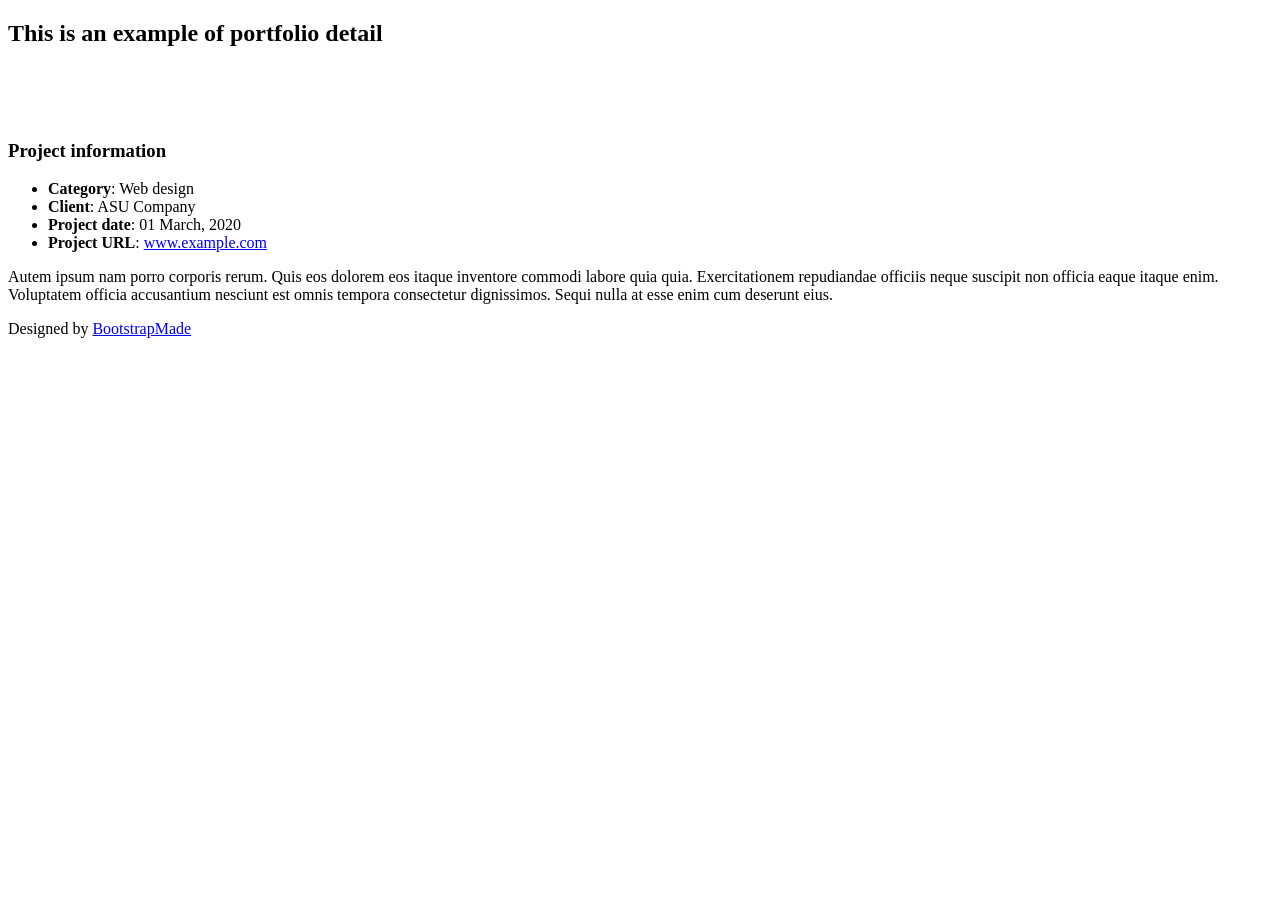
==== portfolio-details.html @ 8183f125 "Add files via upload" ====
<!DOCTYPE html>
<html lang="en">

<head>
  <meta charset="utf-8">
  <meta content="width=device-width, initial-scale=1.0" name="viewport">

  <title>Portfolio Details - Personal Bootstrap Template</title>
  <meta content="" name="description">
  <meta content="" name="keywords">

  <!-- Favicons -->
  <link href="assets/img/favicon.png" rel="icon">
  <link href="assets/img/apple-touch-icon.png" rel="apple-touch-icon">

  <!-- Google Fonts -->
  <link href="https://fonts.googleapis.com/css?family=Open+Sans:300,300i,400,400i,600,600i,700,700i|Raleway:300,300i,400,400i,500,500i,600,600i,700,700i|Poppins:300,300i,400,400i,500,500i,600,600i,700,700i" rel="stylesheet">

  <!-- Vendor CSS Files -->
  <link href="assets/vendor/bootstrap/css/bootstrap.min.css" rel="stylesheet">
  <link href="assets/vendor/bootstrap-icons/bootstrap-icons.css" rel="stylesheet">
  <link href="assets/vendor/boxicons/css/boxicons.min.css" rel="stylesheet">
  <link href="assets/vendor/glightbox/css/glightbox.min.css" rel="stylesheet">
  <link href="assets/vendor/remixicon/remixicon.css" rel="stylesheet">
  <link href="assets/vendor/swiper/swiper-bundle.min.css" rel="stylesheet">

  <!-- Template Main CSS File -->
  <link href="assets/css/style.css" rel="stylesheet">

  <!-- =======================================================
  * Template Name: Personal - v4.7.0
  * Template URL: https://bootstrapmade.com/personal-free-resume-bootstrap-template/
  * Author: BootstrapMade.com
  * License: https://bootstrapmade.com/license/
  ======================================================== -->
</head>

<body>

  <main id="main">

    <!-- ======= Portfolio Details ======= -->
    <div id="portfolio-details" class="portfolio-details">
      <div class="container">

        <div class="row">

          <div class="col-lg-8">
            <h2 class="portfolio-title">This is an example of portfolio detail</h2>

            <div class="portfolio-details-slider swiper">
              <div class="swiper-wrapper align-items-center">

                <div class="swiper-slide">
                  <img src="assets/img/portfolio/portfolio-details-1.jpg" alt="">
                </div>

                <div class="swiper-slide">
                  <img src="assets/img/portfolio/portfolio-details-2.jpg" alt="">
                </div>

                <div class="swiper-slide">
                  <img src="assets/img/portfolio/portfolio-details-3.jpg" alt="">
                </div>

              </div>
              <div class="swiper-pagination"></div>
            </div>

          </div>

          <div class="col-lg-4 portfolio-info">
            <h3>Project information</h3>
            <ul>
              <li><strong>Category</strong>: Web design</li>
              <li><strong>Client</strong>: ASU Company</li>
              <li><strong>Project date</strong>: 01 March, 2020</li>
              <li><strong>Project URL</strong>: <a href="#">www.example.com</a></li>
            </ul>

            <p>
              Autem ipsum nam porro corporis rerum. Quis eos dolorem eos itaque inventore commodi labore quia quia. Exercitationem repudiandae officiis neque suscipit non officia eaque itaque enim. Voluptatem officia accusantium nesciunt est omnis tempora consectetur dignissimos. Sequi nulla at esse enim cum deserunt eius.
            </p>
          </div>

        </div>

      </div>
    </div><!-- End Portfolio Details -->

  </main><!-- End #main -->

  <div class="credits">
    <!-- All the links in the footer should remain intact. -->
    <!-- You can delete the links only if you purchased the pro version. -->
    <!-- Licensing information: https://bootstrapmade.com/license/ -->
    <!-- Purchase the pro version with working PHP/AJAX contact form: https://bootstrapmade.com/personal-free-resume-bootstrap-template/ -->
    Designed by <a href="https://bootstrapmade.com/">BootstrapMade</a>
  </div>

  <!-- Vendor JS Files -->
  <script src="assets/vendor/purecounter/purecounter.js"></script>
  <script src="assets/vendor/bootstrap/js/bootstrap.bundle.min.js"></script>
  <script src="assets/vendor/glightbox/js/glightbox.min.js"></script>
  <script src="assets/vendor/isotope-layout/isotope.pkgd.min.js"></script>
  <script src="assets/vendor/swiper/swiper-bundle.min.js"></script>
  <script src="assets/vendor/waypoints/noframework.waypoints.js"></script>
  <script src="assets/vendor/php-email-form/validate.js"></script>

  <!-- Template Main JS File -->
  <script src="assets/js/main.js"></script>

</body>

</html>
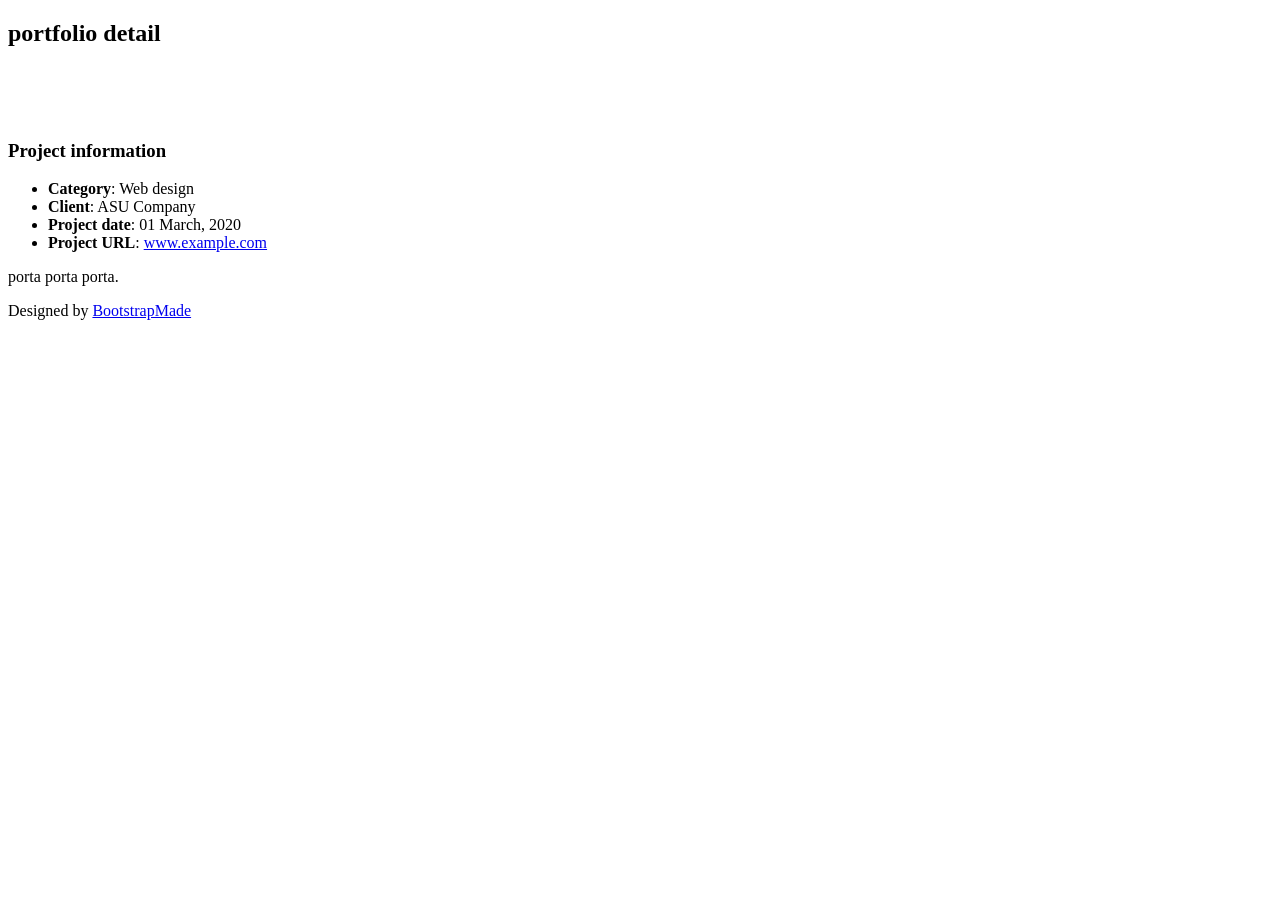
==== commit 73cb38f2: "Update" ====
--- a/portfolio-details.html
+++ b/portfolio-details.html
@@ -46,7 +46,7 @@
         <div class="row">
 
           <div class="col-lg-8">
-            <h2 class="portfolio-title">This is an example of portfolio detail</h2>
+            <h2 class="portfolio-title">portfolio detail</h2>
 
             <div class="portfolio-details-slider swiper">
               <div class="swiper-wrapper align-items-center">
@@ -79,7 +79,7 @@
             </ul>
 
             <p>
-              Autem ipsum nam porro corporis rerum. Quis eos dolorem eos itaque inventore commodi labore quia quia. Exercitationem repudiandae officiis neque suscipit non officia eaque itaque enim. Voluptatem officia accusantium nesciunt est omnis tempora consectetur dignissimos. Sequi nulla at esse enim cum deserunt eius.
+              porta porta porta.
             </p>
           </div>
 
--- a/assets/css/style.css
+++ b/assets/css/style.css
@@ -0,0 +1,1030 @@
+/**
+* Template Name: Personal - v4.7.0
+* Template URL: https://bootstrapmade.com/personal-free-resume-bootstrap-template/
+* Author: BootstrapMade.com
+* License: https://bootstrapmade.com/license/
+*/
+
+/*--------------------------------------------------------------
+# General
+--------------------------------------------------------------*/
+body {
+  font-family: "Open Sans", sans-serif;
+  background-color: #040404;
+  color: #fff;
+  position: relative;
+  background: transparent;
+}
+body::before {
+  content: "";
+  position: fixed;
+  background: #040404 url("../img/bg.jpg") top right no-repeat;
+  background-size: cover;
+  left: 0;
+  right: 0;
+  top: 0;
+  height: 100vh;
+  z-index: -1;
+}
+@media (min-width: 1024px) {
+  body::before {
+    background-attachment: fixed;
+  }
+}
+
+a {
+  color: #18d26e;
+  text-decoration: none;
+}
+
+a:hover {
+  color: #35e888;
+  text-decoration: none;
+}
+
+h1, h2, h3, h4, h5, h6 {
+  font-family: "Raleway", sans-serif;
+}
+
+/*--------------------------------------------------------------
+# Header
+--------------------------------------------------------------*/
+#header {
+  transition: ease-in-out 0.3s;
+  position: relative;
+  height: 100vh;
+  display: flex;
+  align-items: center;
+  z-index: 997;
+  overflow-y: auto;
+}
+#header * {
+  transition: ease-in-out 0.3s;
+}
+#header h1 {
+  font-size: 48px;
+  margin: 0;
+  padding: 0;
+  line-height: 1;
+  font-weight: 700;
+  font-family: "Poppins", sans-serif;
+}
+#header h1 a, #header h1 a:hover {
+  color: #fff;
+  line-height: 1;
+  display: inline-block;
+}
+#header h2 {
+  font-size: 24px;
+  margin-top: 20px;
+  color: rgba(255, 255, 255, 0.8);
+}
+#header h2 span {
+  color: #fff;
+  border-bottom: 2px solid #18d26e;
+  padding-bottom: 6px;
+}
+#header img {
+  padding: 0;
+  margin: 0;
+}
+#header .social-links {
+  margin-top: 40px;
+  display: flex;
+}
+#header .social-links a {
+  font-size: 16px;
+  display: flex;
+  justify-content: center;
+  align-items: center;
+  background: rgba(255, 255, 255, 0.1);
+  color: #fff;
+  line-height: 1;
+  margin-right: 8px;
+  border-radius: 50%;
+  width: 40px;
+  height: 40px;
+}
+#header .social-links a:hover {
+  background: #18d26e;
+}
+@media (max-width: 992px) {
+  #header h1 {
+    font-size: 36px;
+  }
+  #header h2 {
+    font-size: 20px;
+    line-height: 30px;
+  }
+  #header .social-links {
+    margin-top: 15px;
+  }
+  #header .container {
+    display: flex;
+    flex-direction: column;
+    align-items: center;
+  }
+}
+
+/* Header Top */
+#header.header-top {
+  height: 80px;
+  position: fixed;
+  left: 0;
+  top: 0;
+  right: 0;
+  background: rgba(0, 0, 0, 0.9);
+}
+#header.header-top .social-links, #header.header-top h2 {
+  display: none;
+}
+#header.header-top h1 {
+  margin-right: auto;
+  font-size: 36px;
+}
+#header.header-top .container {
+  display: flex;
+  align-items: center;
+}
+#header.header-top .navbar {
+  margin: 0;
+}
+@media (max-width: 768px) {
+  #header.header-top {
+    height: 60px;
+  }
+  #header.header-top h1 {
+    font-size: 26px;
+  }
+}
+
+/*--------------------------------------------------------------
+# Navigation Menu
+--------------------------------------------------------------*/
+/**
+* Desktop Navigation 
+*/
+.navbar {
+  padding: 0;
+  margin-top: 35px;
+}
+.navbar ul {
+  margin: 0;
+  padding: 0;
+  display: flex;
+  list-style: none;
+  align-items: center;
+}
+.navbar li {
+  position: relative;
+}
+.navbar li + li {
+  margin-left: 30px;
+}
+.navbar a, .navbar a:focus {
+  display: flex;
+  align-items: center;
+  justify-content: space-between;
+  padding: 0;
+  font-family: "Poppins", sans-serif;
+  font-size: 16px;
+  font-weight: 400;
+  color: rgba(255, 255, 255, 0.7);
+  white-space: nowrap;
+  transition: 0.3s;
+}
+.navbar a i, .navbar a:focus i {
+  font-size: 12px;
+  line-height: 0;
+  margin-left: 5px;
+}
+.navbar a:before {
+  content: "";
+  position: absolute;
+  width: 0;
+  height: 2px;
+  bottom: -4px;
+  left: 0;
+  background-color: #18d26e;
+  visibility: hidden;
+  width: 0px;
+  transition: all 0.3s ease-in-out 0s;
+}
+.navbar a:hover:before, .navbar li:hover > a:before, .navbar .active:before {
+  visibility: visible;
+  width: 25px;
+}
+.navbar a:hover, .navbar .active, .navbar .active:focus, .navbar li:hover > a {
+  color: #fff;
+}
+
+/**
+* Mobile Navigation 
+*/
+.mobile-nav-toggle {
+  color: #fff;
+  font-size: 28px;
+  cursor: pointer;
+  display: none;
+  line-height: 0;
+  transition: 0.5s;
+  position: fixed;
+  right: 15px;
+  top: 15px;
+}
+
+@media (max-width: 991px) {
+  .mobile-nav-toggle {
+    display: block;
+  }
+
+  .navbar ul {
+    display: none;
+  }
+}
+.navbar-mobile {
+  position: fixed;
+  overflow: hidden;
+  top: 0;
+  right: 0;
+  left: 0;
+  bottom: 0;
+  background: rgba(0, 0, 0, 0.9);
+  transition: 0.3s;
+  z-index: 999;
+  margin-top: 0;
+}
+.navbar-mobile .mobile-nav-toggle {
+  position: absolute;
+  top: 15px;
+  right: 15px;
+}
+.navbar-mobile ul {
+  display: block;
+  position: absolute;
+  top: 55px;
+  right: 15px;
+  bottom: 45px;
+  left: 15px;
+  padding: 10px 0;
+  overflow-y: auto;
+  transition: 0.3s;
+  border: 2px solid rgba(255, 255, 255, 0.2);
+}
+.navbar-mobile li {
+  padding: 12px 20px;
+}
+.navbar-mobile li + li {
+  margin: 0;
+}
+.navbar-mobile a, .navbar-mobile a:focus {
+  font-size: 16px;
+  position: relative;
+}
+
+/*--------------------------------------------------------------
+# Sections General
+--------------------------------------------------------------*/
+section {
+  overflow: hidden;
+  position: absolute;
+  width: 100%;
+  top: 140px;
+  bottom: 100%;
+  opacity: 0;
+  transition: ease-in-out 0.4s;
+  z-index: 2;
+}
+section.section-show {
+  top: 100px;
+  bottom: auto;
+  opacity: 1;
+  padding-bottom: 45px;
+}
+section .container {
+  background: rgba(0, 0, 0, 0.9);
+  padding: 30px;
+}
+@media (max-width: 768px) {
+  section {
+    top: 120px;
+  }
+  section.section-show {
+    top: 80px;
+  }
+}
+
+.section-title h2 {
+  font-size: 14px;
+  font-weight: 500;
+  padding: 0;
+  line-height: 1px;
+  margin: 0 0 20px 0;
+  letter-spacing: 2px;
+  text-transform: uppercase;
+  color: #aaaaaa;
+  font-family: "Poppins", sans-serif;
+}
+.section-title h2::after {
+  content: "";
+  width: 120px;
+  height: 1px;
+  display: inline-block;
+  background: #4ceb95;
+  margin: 4px 10px;
+}
+.section-title p {
+  margin: 0;
+  margin: -15px 0 15px 0;
+  font-size: 36px;
+  font-weight: 700;
+  text-transform: uppercase;
+  font-family: "Poppins", sans-serif;
+  color: #fff;
+}
+
+/*--------------------------------------------------------------
+# About
+--------------------------------------------------------------*/
+.about-me .content h3 {
+  font-weight: 700;
+  font-size: 26px;
+  color: #18d26e;
+}
+.about-me .content ul {
+  list-style: none;
+  padding: 0;
+}
+.about-me .content ul li {
+  margin-bottom: 20px;
+  display: flex;
+  align-items: center;
+}
+.about-me .content ul strong {
+  margin-right: 10px;
+}
+.about-me .content ul i {
+  font-size: 16px;
+  margin-right: 5px;
+  color: #18d26e;
+  line-height: 0;
+}
+.about-me .content p:last-child {
+  margin-bottom: 0;
+}
+
+/*--------------------------------------------------------------
+# Counts
+--------------------------------------------------------------*/
+.counts {
+  padding: 70px 0 60px;
+}
+.counts .count-box {
+  padding: 30px 30px 25px 30px;
+  width: 100%;
+  position: relative;
+  text-align: center;
+  background: rgba(255, 255, 255, 0.08);
+}
+.counts .count-box i {
+  position: absolute;
+  top: -25px;
+  left: 50%;
+  transform: translateX(-50%);
+  font-size: 24px;
+  background: rgba(255, 255, 255, 0.1);
+  padding: 12px;
+  color: #18d26e;
+  border-radius: 50px;
+  line-height: 0;
+}
+.counts .count-box span {
+  font-size: 36px;
+  display: block;
+  font-weight: 600;
+  color: #fff;
+}
+.counts .count-box p {
+  padding: 0;
+  margin: 0;
+  font-family: "Raleway", sans-serif;
+  font-size: 14px;
+}
+
+/*--------------------------------------------------------------
+# Skills
+--------------------------------------------------------------*/
+.skills .progress {
+  height: 60px;
+  display: block;
+  background: none;
+  border-radius: 0;
+}
+.skills .progress .skill {
+  padding: 10px 0;
+  margin: 0;
+  text-transform: uppercase;
+  display: block;
+  font-weight: 600;
+  font-family: "Poppins", sans-serif;
+  color: #fff;
+}
+.skills .progress .skill .val {
+  float: right;
+  font-style: normal;
+}
+.skills .progress-bar-wrap {
+  background: rgba(255, 255, 255, 0.2);
+}
+.skills .progress-bar {
+  width: 1px;
+  height: 10px;
+  transition: 0.9s;
+  background-color: #18d26e;
+}
+
+/*--------------------------------------------------------------
+# Interests
+--------------------------------------------------------------*/
+.interests .icon-box {
+  display: flex;
+  align-items: center;
+  padding: 20px;
+  background: rgba(255, 255, 255, 0.08);
+  transition: ease-in-out 0.3s;
+}
+.interests .icon-box i {
+  font-size: 32px;
+  padding-right: 10px;
+  line-height: 1;
+}
+.interests .icon-box h3 {
+  font-weight: 700;
+  margin: 0;
+  padding: 0;
+  line-height: 1;
+  font-size: 16px;
+  color: #fff;
+}
+.interests .icon-box:hover {
+  background: rgba(255, 255, 255, 0.12);
+}
+
+/*--------------------------------------------------------------
+# Testimonials
+--------------------------------------------------------------*/
+.testimonials .testimonials-carousel, .testimonials .testimonials-slider {
+  overflow: hidden;
+}
+.testimonials .testimonial-item {
+  box-sizing: content-box;
+  min-height: 320px;
+}
+.testimonials .testimonial-item .testimonial-img {
+  width: 90px;
+  border-radius: 50%;
+  margin: -40px 0 0 40px;
+  position: relative;
+  z-index: 2;
+  border: 6px solid rgba(255, 255, 255, 0.12);
+}
+.testimonials .testimonial-item h3 {
+  font-size: 18px;
+  font-weight: bold;
+  margin: 10px 0 5px 45px;
+  color: #fff;
+}
+.testimonials .testimonial-item h4 {
+  font-size: 14px;
+  color: #999;
+  margin: 0 0 0 45px;
+}
+.testimonials .testimonial-item .quote-icon-left, .testimonials .testimonial-item .quote-icon-right {
+  color: rgba(255, 255, 255, 0.25);
+  font-size: 26px;
+}
+.testimonials .testimonial-item .quote-icon-left {
+  display: inline-block;
+  left: -5px;
+  position: relative;
+}
+.testimonials .testimonial-item .quote-icon-right {
+  display: inline-block;
+  right: -5px;
+  position: relative;
+  top: 10px;
+}
+.testimonials .testimonial-item p {
+  font-style: italic;
+  margin: 0 15px 0 15px;
+  padding: 20px 20px 60px 20px;
+  background: rgba(255, 255, 255, 0.1);
+  position: relative;
+  border-radius: 6px;
+  position: relative;
+  z-index: 1;
+}
+.testimonials .swiper-pagination {
+  margin-top: 20px;
+  position: relative;
+}
+.testimonials .swiper-pagination .swiper-pagination-bullet {
+  width: 12px;
+  height: 12px;
+  opacity: 1;
+  background-color: rgba(255, 255, 255, 0.3);
+}
+.testimonials .swiper-pagination .swiper-pagination-bullet-active {
+  background-color: #18d26e;
+}
+
+/*--------------------------------------------------------------
+# Resume
+--------------------------------------------------------------*/
+.resume .resume-title {
+  font-size: 26px;
+  font-weight: 700;
+  margin-top: 20px;
+  margin-bottom: 20px;
+  color: #fff;
+}
+.resume .resume-item {
+  padding: 0 0 20px 20px;
+  margin-top: -2px;
+  border-left: 2px solid rgba(255, 255, 255, 0.2);
+  position: relative;
+}
+.resume .resume-item h4 {
+  line-height: 18px;
+  font-size: 18px;
+  font-weight: 600;
+  text-transform: uppercase;
+  font-family: "Poppins", sans-serif;
+  color: #18d26e;
+  margin-bottom: 10px;
+}
+.resume .resume-item h5 {
+  font-size: 16px;
+  background: rgba(255, 255, 255, 0.15);
+  padding: 5px 15px;
+  display: inline-block;
+  font-weight: 600;
+  margin-bottom: 10px;
+}
+.resume .resume-item ul {
+  padding-left: 20px;
+}
+.resume .resume-item ul li {
+  padding-bottom: 10px;
+}
+.resume .resume-item:last-child {
+  padding-bottom: 0;
+}
+.resume .resume-item::before {
+  content: "";
+  position: absolute;
+  width: 16px;
+  height: 16px;
+  border-radius: 50px;
+  left: -9px;
+  top: 0;
+  background: #18d26e;
+  border: 2px solid #18d26e;
+}
+
+/*--------------------------------------------------------------
+# Services
+--------------------------------------------------------------*/
+.services .icon-box {
+  text-align: center;
+  background: rgba(204, 204, 204, 0.1);
+  padding: 80px 20px;
+  transition: all ease-in-out 0.3s;
+}
+.services .icon-box .icon {
+  margin: 0 auto;
+  width: 64px;
+  height: 64px;
+  background: #18d26e;
+  border-radius: 5px;
+  transition: all 0.3s ease-out 0s;
+  display: flex;
+  align-items: center;
+  justify-content: center;
+  margin-bottom: 20px;
+  transform-style: preserve-3d;
+}
+.services .icon-box .icon i {
+  color: #fff;
+  font-size: 28px;
+}
+.services .icon-box .icon::before {
+  position: absolute;
+  content: "";
+  left: -8px;
+  top: -8px;
+  height: 100%;
+  width: 100%;
+  background: rgba(255, 255, 255, 0.15);
+  border-radius: 5px;
+  transition: all 0.3s ease-out 0s;
+  transform: translateZ(-1px);
+}
+.services .icon-box h4 {
+  font-weight: 700;
+  margin-bottom: 15px;
+  font-size: 24px;
+}
+.services .icon-box h4 a {
+  color: #fff;
+}
+.services .icon-box p {
+  line-height: 24px;
+  font-size: 14px;
+  margin-bottom: 0;
+}
+.services .icon-box:hover {
+  background: #18d26e;
+  border-color: #18d26e;
+}
+.services .icon-box:hover .icon {
+  background: #fff;
+}
+.services .icon-box:hover .icon i {
+  color: #18d26e;
+}
+.services .icon-box:hover .icon::before {
+  background: #35e888;
+}
+.services .icon-box:hover h4 a, .services .icon-box:hover p {
+  color: #fff;
+}
+
+/*--------------------------------------------------------------
+# Portfolio
+--------------------------------------------------------------*/
+.portfolio .portfolio-item {
+  margin-bottom: 30px;
+}
+.portfolio #portfolio-flters {
+  padding: 0;
+  margin: 0 auto 15px auto;
+  list-style: none;
+  text-align: center;
+  border-radius: 50px;
+  padding: 2px 15px;
+}
+.portfolio #portfolio-flters li {
+  cursor: pointer;
+  display: inline-block;
+  padding: 8px 16px 10px 16px;
+  font-size: 14px;
+  font-weight: 600;
+  line-height: 1;
+  text-transform: uppercase;
+  color: #fff;
+  background: rgba(255, 255, 255, 0.1);
+  margin: 0 3px 10px 3px;
+  transition: all 0.3s ease-in-out;
+  border-radius: 4px;
+}
+.portfolio #portfolio-flters li:hover, .portfolio #portfolio-flters li.filter-active {
+  background: #18d26e;
+}
+.portfolio #portfolio-flters li:last-child {
+  margin-right: 0;
+}
+.portfolio .portfolio-wrap {
+  transition: 0.3s;
+  position: relative;
+  overflow: hidden;
+  z-index: 1;
+  background: rgba(0, 0, 0, 0.6);
+}
+.portfolio .portfolio-wrap::before {
+  content: "";
+  background: rgba(0, 0, 0, 0.6);
+  position: absolute;
+  left: 30px;
+  right: 30px;
+  top: 30px;
+  bottom: 30px;
+  transition: all ease-in-out 0.3s;
+  z-index: 2;
+  opacity: 0;
+}
+.portfolio .portfolio-wrap .portfolio-info {
+  opacity: 0;
+  position: absolute;
+  top: 0;
+  left: 0;
+  right: 0;
+  bottom: 0;
+  text-align: center;
+  z-index: 3;
+  transition: all ease-in-out 0.3s;
+  display: flex;
+  flex-direction: column;
+  justify-content: center;
+  align-items: center;
+}
+.portfolio .portfolio-wrap .portfolio-info::before {
+  display: block;
+  content: "";
+  width: 48px;
+  height: 48px;
+  position: absolute;
+  top: 35px;
+  left: 35px;
+  border-top: 3px solid #fff;
+  border-left: 3px solid #fff;
+  transition: all 0.5s ease 0s;
+  z-index: 9994;
+}
+.portfolio .portfolio-wrap .portfolio-info::after {
+  display: block;
+  content: "";
+  width: 48px;
+  height: 48px;
+  position: absolute;
+  bottom: 35px;
+  right: 35px;
+  border-bottom: 3px solid #fff;
+  border-right: 3px solid #fff;
+  transition: all 0.5s ease 0s;
+  z-index: 9994;
+}
+.portfolio .portfolio-wrap .portfolio-info h4 {
+  font-size: 20px;
+  color: #fff;
+  font-weight: 600;
+}
+.portfolio .portfolio-wrap .portfolio-info p {
+  color: #ffffff;
+  font-size: 14px;
+  text-transform: uppercase;
+  padding: 0;
+  margin: 0;
+}
+.portfolio .portfolio-wrap .portfolio-links {
+  text-align: center;
+  z-index: 4;
+}
+.portfolio .portfolio-wrap .portfolio-links a {
+  color: #fff;
+  margin: 0 2px;
+  font-size: 28px;
+  display: inline-block;
+  transition: 0.3s;
+}
+.portfolio .portfolio-wrap .portfolio-links a:hover {
+  color: #63eda3;
+}
+.portfolio .portfolio-wrap:hover::before {
+  top: 0;
+  left: 0;
+  right: 0;
+  bottom: 0;
+  opacity: 1;
+}
+.portfolio .portfolio-wrap:hover .portfolio-info {
+  opacity: 1;
+}
+.portfolio .portfolio-wrap:hover .portfolio-info::before {
+  top: 15px;
+  left: 15px;
+}
+.portfolio .portfolio-wrap:hover .portfolio-info::after {
+  bottom: 15px;
+  right: 15px;
+}
+
+/*--------------------------------------------------------------
+# Portfolio Details
+--------------------------------------------------------------*/
+.portfolio-details {
+  padding-top: 40px;
+  background: rgba(0, 0, 0, 0.8);
+  position: fixed;
+  left: 0;
+  right: 0;
+  top: 0;
+  bottom: 0;
+  overflow-y: auto;
+}
+.portfolio-details .container {
+  padding-top: 20px;
+  padding-bottom: 40px;
+}
+.portfolio-details .portfolio-title {
+  font-size: 26px;
+  font-weight: 700;
+  margin-bottom: 20px;
+}
+.portfolio-details .portfolio-info {
+  padding-top: 45px;
+}
+.portfolio-details .portfolio-info h3 {
+  font-size: 22px;
+  font-weight: 400;
+  margin-bottom: 20px;
+}
+.portfolio-details .portfolio-info ul {
+  list-style: none;
+  padding: 0;
+  font-size: 15px;
+}
+.portfolio-details .portfolio-info ul li + li {
+  margin-top: 10px;
+}
+.portfolio-details .portfolio-info p {
+  font-size: 15px;
+  padding: 15px 0 0 0;
+}
+@media (max-width: 992px) {
+  .portfolio-details .portfolio-info {
+    padding-top: 20px;
+  }
+}
+.portfolio-details .swiper-pagination {
+  margin-top: 20px;
+  position: relative;
+}
+.portfolio-details .swiper-pagination .swiper-pagination-bullet {
+  width: 12px;
+  height: 12px;
+  opacity: 1;
+  background-color: rgba(255, 255, 255, 0.3);
+}
+.portfolio-details .swiper-pagination .swiper-pagination-bullet-active {
+  background-color: #18d26e;
+}
+
+/*--------------------------------------------------------------
+# Contact
+--------------------------------------------------------------*/
+.contact .info-box {
+  color: #444444;
+  padding: 20px;
+  width: 100%;
+  background: rgba(255, 255, 255, 0.08);
+}
+.contact .info-box i.bx {
+  font-size: 24px;
+  color: #18d26e;
+  border-radius: 50%;
+  padding: 14px;
+  float: left;
+  background: rgba(255, 255, 255, 0.1);
+}
+.contact .info-box h3 {
+  font-size: 20px;
+  color: rgba(255, 255, 255, 0.5);
+  font-weight: 700;
+  margin: 10px 0 8px 68px;
+}
+.contact .info-box p {
+  padding: 0;
+  color: #fff;
+  line-height: 24px;
+  font-size: 14px;
+  margin: 0 0 0 68px;
+}
+.contact .info-box .social-links {
+  margin: 5px 0 0 68px;
+  display: flex;
+}
+.contact .info-box .social-links a {
+  font-size: 18px;
+  display: inline-block;
+  color: #fff;
+  line-height: 1;
+  margin-right: 12px;
+  transition: 0.3s;
+}
+.contact .info-box .social-links a:hover {
+  color: #18d26e;
+}
+.contact .php-email-form {
+  padding: 30px;
+  background: rgba(255, 255, 255, 0.08);
+}
+.contact .php-email-form .error-message {
+  display: none;
+  background: rgba(255, 255, 255, 0.08);
+  background: #ed3c0d;
+  text-align: left;
+  padding: 15px;
+  font-weight: 600;
+}
+.contact .php-email-form .error-message br + br {
+  margin-top: 25px;
+}
+.contact .php-email-form .sent-message {
+  display: none;
+  background: rgba(255, 255, 255, 0.08);
+  background: #18d26e;
+  text-align: center;
+  padding: 15px;
+  font-weight: 600;
+}
+.contact .php-email-form .loading {
+  display: none;
+  background: rgba(255, 255, 255, 0.08);
+  text-align: center;
+  padding: 15px;
+}
+.contact .php-email-form .loading:before {
+  content: "";
+  display: inline-block;
+  border-radius: 50%;
+  width: 24px;
+  height: 24px;
+  margin: 0 10px -6px 0;
+  border: 3px solid #18d26e;
+  border-top-color: #eee;
+  -webkit-animation: animate-loading 1s linear infinite;
+  animation: animate-loading 1s linear infinite;
+}
+.contact .php-email-form input, .contact .php-email-form textarea {
+  border-radius: 0;
+  box-shadow: none;
+  font-size: 14px;
+  background: rgba(255, 255, 255, 0.08);
+  border: 0;
+  transition: 0.3s;
+  color: #fff;
+}
+.contact .php-email-form input:focus, .contact .php-email-form textarea:focus {
+  background-color: rgba(255, 255, 255, 0.11);
+}
+.contact .php-email-form input::-moz-placeholder, .contact .php-email-form textarea::-moz-placeholder {
+  color: rgba(255, 255, 255, 0.3);
+  opacity: 1;
+}
+.contact .php-email-form input::placeholder, .contact .php-email-form textarea::placeholder {
+  color: rgba(255, 255, 255, 0.3);
+  opacity: 1;
+}
+.contact .php-email-form input {
+  padding: 10px 15px;
+}
+.contact .php-email-form textarea {
+  padding: 12px 15px;
+}
+.contact .php-email-form button[type=submit] {
+  background: #18d26e;
+  border: 0;
+  padding: 10px 30px;
+  color: #fff;
+  transition: 0.4s;
+  border-radius: 4px;
+}
+.contact .php-email-form button[type=submit]:hover {
+  background: #15bb62;
+}
+@-webkit-keyframes animate-loading {
+  0% {
+    transform: rotate(0deg);
+  }
+  100% {
+    transform: rotate(360deg);
+  }
+}
+@keyframes animate-loading {
+  0% {
+    transform: rotate(0deg);
+  }
+  100% {
+    transform: rotate(360deg);
+  }
+}
+
+/*--------------------------------------------------------------
+# Credits
+--------------------------------------------------------------*/
+.credits {
+  position: fixed;
+  right: 0;
+  left: 0;
+  bottom: 0;
+  padding: 15px;
+  text-align: right;
+  font-size: 13px;
+  color: #fff;
+  z-index: 999999;
+}
+@media (max-width: 992px) {
+  .credits {
+    text-align: center;
+    padding: 10px;
+    background: rgba(0, 0, 0, 0.8);
+  }
+}
+.credits a {
+  color: #18d26e;
+  transition: 0.3s;
+}
+.credits a:hover {
+  color: #fff;
+}
